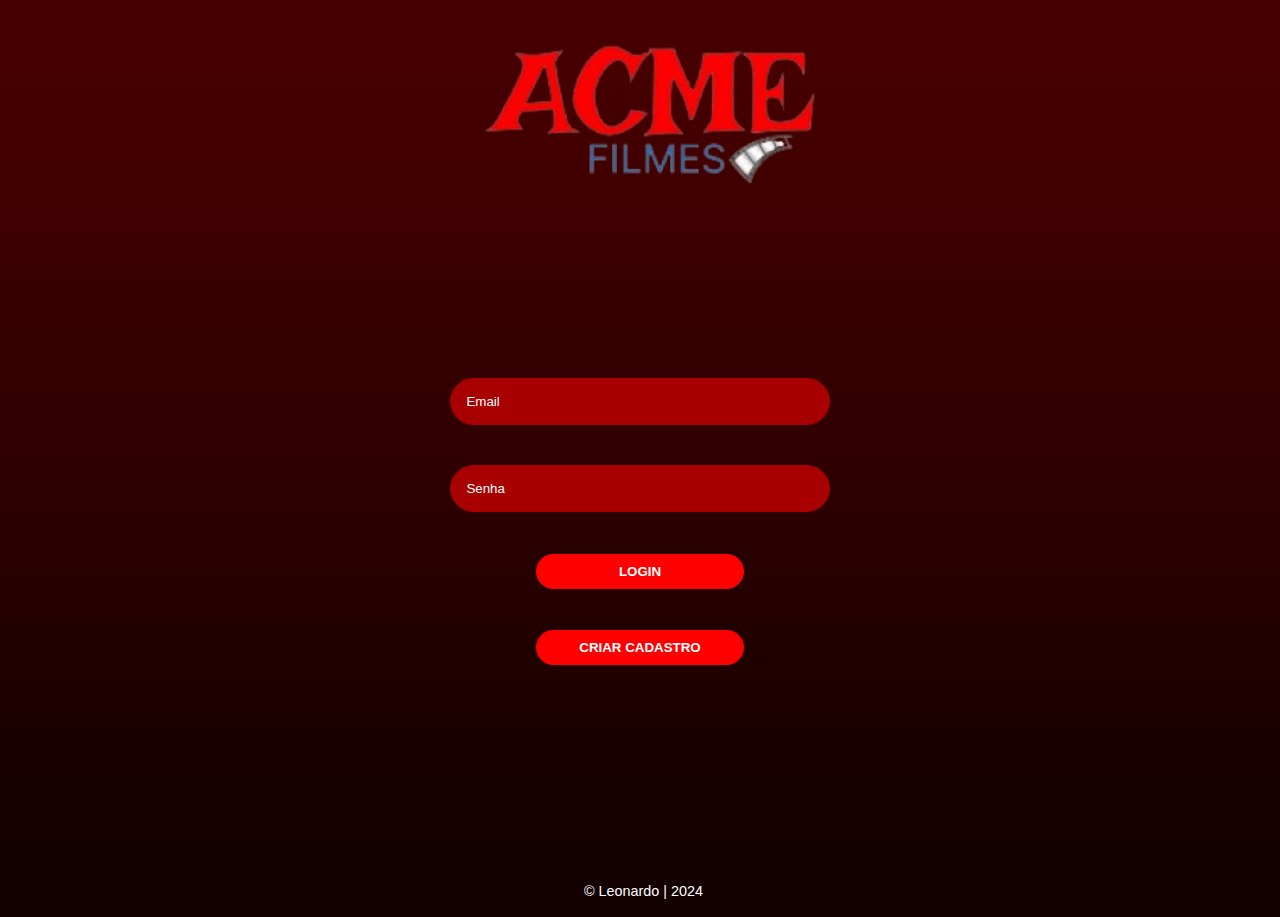
==== index.html @ a25d41ab "Login Feito" ====
<!DOCTYPE html>
<html lang="pt-br">
<head>
    <meta charset="UTF-8">
    <meta name="viewport" content="width=device-width, initial-scale=1.0">
    <link rel="stylesheet" href="./style.css">
    <script src="./js/main.js" type="module" defer></script>
    <title>ACME FILMES</title>
</head>
<body>
    <img src="acme-removebg-preview.png" alt="ACME_FILMES" class="imagem">
    

    <input type="text" placeholder="Email" class="input-text1">
    <input type="password" placeholder="Senha" class="input-text2">

    <div class="buttons">
        <button class="botao"><a href="" class="criar-conta">LOGIN</a></button>
        <button class="botao"><a href="" class="criar-conta">CRIAR CADASTRO</a></button>
        <h1>© Leonardo | 2024 </h1>
    </div>
</body>
</html>
---- style.css ----
body {
    background-image: url(BACKGROUND.PNG);
    display: flex;
    align-items: center;
    justify-content: center;
    flex-direction: column;
    background-size: cover;
}

  .imagem {
    position: absolute;
    top: 0%;
    left: 51%;
    transform: translateX(-50%);
    width: 400px; 
    height: auto;
  }

.input-text1 { 
    width: 30%; 
    padding: 15px;
    border: 1px solid #A80000;
    background-color: #A80000;
    color: #ffffff;
    border-radius: 200px;
    box-sizing: border-box;
    margin-left: 35%;
    margin-right: auto;
    margin-top: 370px;
  }

.input-text2 { 
    width: 30%; 
    padding: 15px;
    border: 1px solid #A80000;
    background-color: #A80000;
    color: #ffffff;
    border-radius: 200px;
    box-sizing: border-box;
    margin-left: 35%;
    margin-right: auto;
    margin-top: 40px;
  }  

.input-text1::placeholder {
    color: #ffffff; 
  }

.input-text2::placeholder {
    color: #ffffff; 
  }  

.botao {
    width: 100%;
    padding: 10px;
    background-color: #FF0000;
    border: none;
    border-radius: 100px;
    color: #fff;
    cursor: pointer;
    margin-top: 20%;
    margin-left: 0%;
    font-weight: bold;
  }
  
.criar-conta{
    color: white;
    text-decoration: none;
  }

.botao:hover {
    background-color: #FF0000;
  }

h1{
    font-size: 90%;
    font-family: "Roboto", sans-serif;
    font-weight: 300;
    font-style: bold;
    margin-top: 105%;
    margin-left: 23%;
    color: #ffffff;
  }
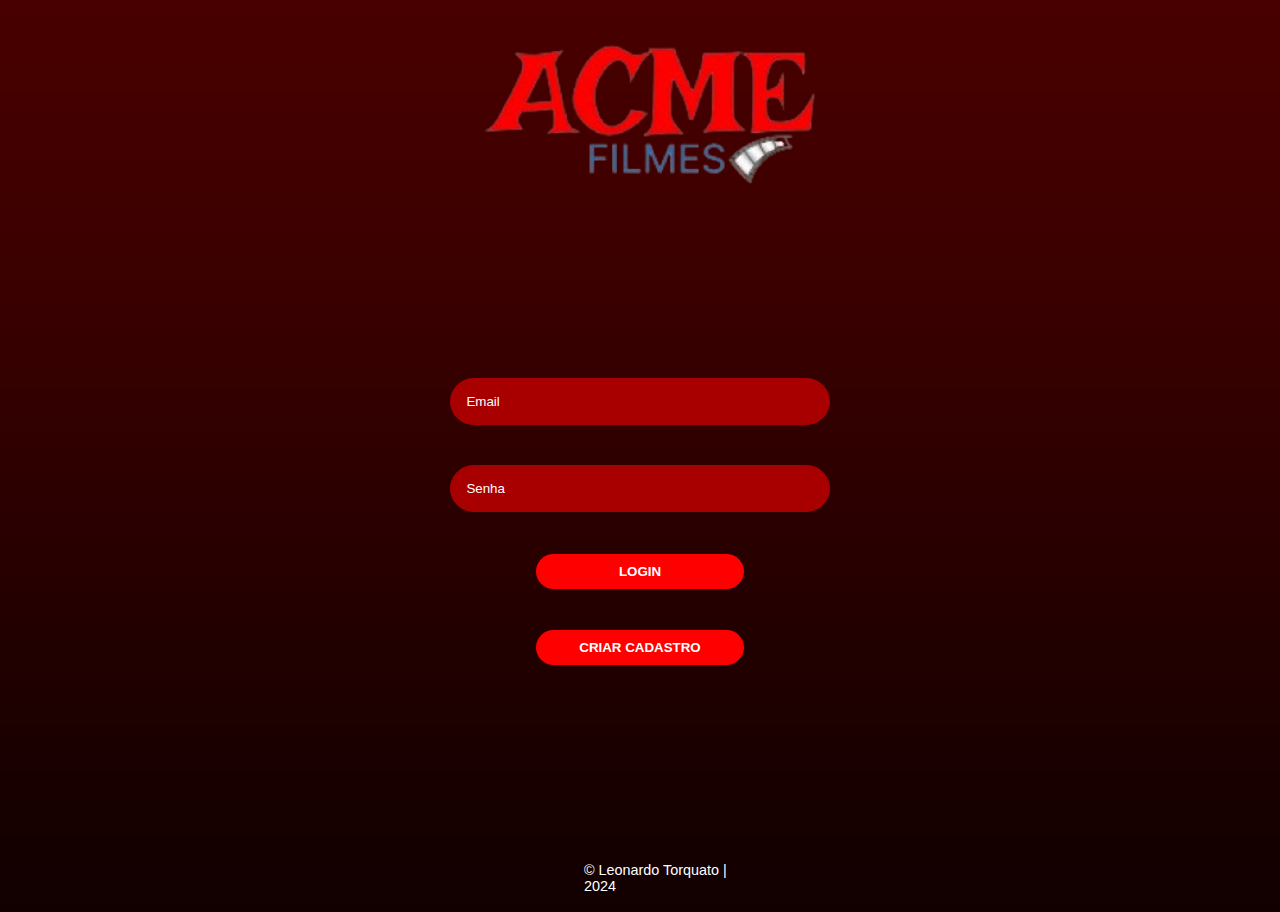
==== commit db213da0: "." ====
--- a/index.html
+++ b/index.html
@@ -8,7 +8,7 @@
     <title>ACME FILMES</title>
 </head>
 <body>
-    <img src="acme-removebg-preview.png" alt="ACME_FILMES" class="imagem">
+    <img src="./img/acme-removebg-preview.png" alt="ACME_FILMES" class="imagem">
     
 
     <input type="text" placeholder="Email" class="input-text1">
@@ -17,7 +17,7 @@
     <div class="buttons">
         <button class="botao"><a href="" class="criar-conta">LOGIN</a></button>
         <button class="botao"><a href="" class="criar-conta">CRIAR CADASTRO</a></button>
-        <h1>© Leonardo | 2024 </h1>
+        <h1>© Leonardo Torquato | 2024 </h1>
     </div>
 </body>
 </html>--- a/style.css
+++ b/style.css
@@ -1,5 +1,5 @@
 body {
-    background-image: url(BACKGROUND.PNG);
+    background-image: url(./img/BACKGROUND.PNG);
     display: flex;
     align-items: center;
     justify-content: center;
@@ -77,7 +77,7 @@
     font-family: "Roboto", sans-serif;
     font-weight: 300;
     font-style: bold;
-    margin-top: 105%;
+    margin-top: 95%;
     margin-left: 23%;
     color: #ffffff;
   }  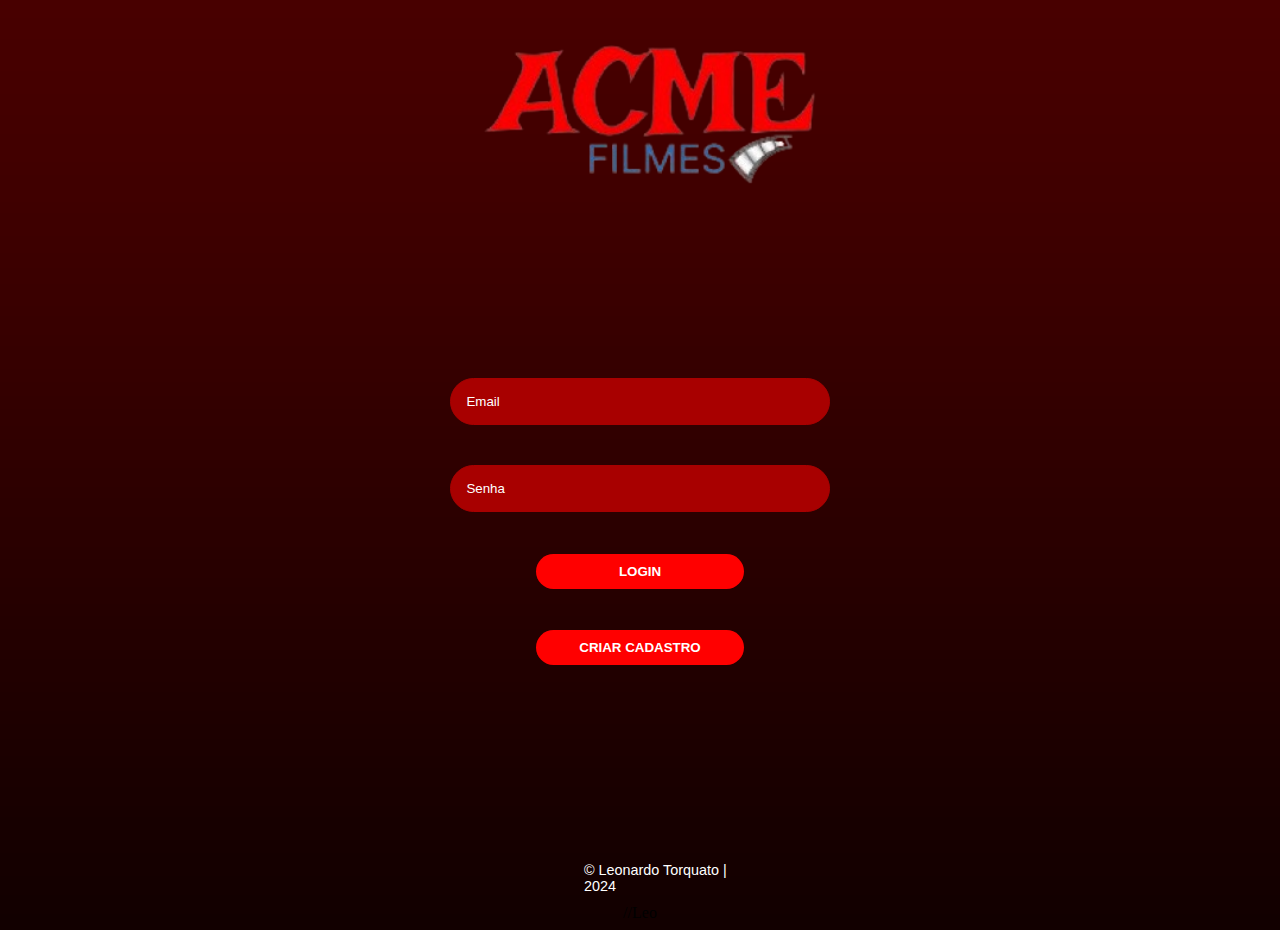
==== commit e035e5b2: "fazendo" ====
--- a/index.html
+++ b/index.html
@@ -20,4 +20,6 @@
         <h1>© Leonardo Torquato | 2024 </h1>
     </div>
 </body>
-</html>+</html>
+
+//Leo--- a/style.css
+++ b/style.css
@@ -80,4 +80,6 @@
     margin-top: 95%;
     margin-left: 23%;
     color: #ffffff;
-  }  +  }  
+
+  //Leo